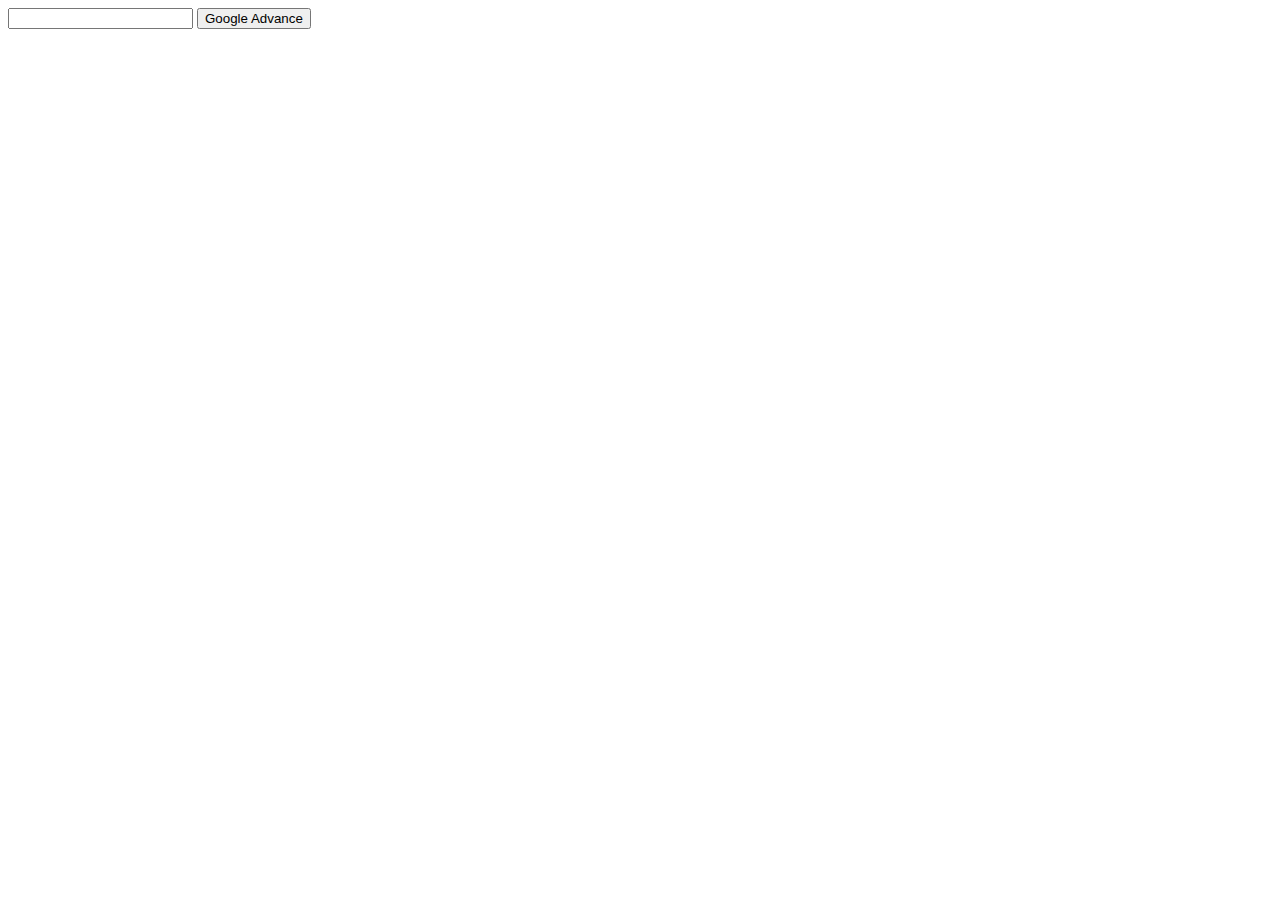
==== advance.html @ e1038e48 "a" ====
<!DOCTYPE html>
<html lang="cs">
    <head>
        <title>image</title>
    </head>
    <body>
        <form action="https://www.google.cz/advanced_video_search?hl=cs">
            <input type="text" name="q">
            <input type="submit" value="Google Advance">
        </form>
    </body>
</html>
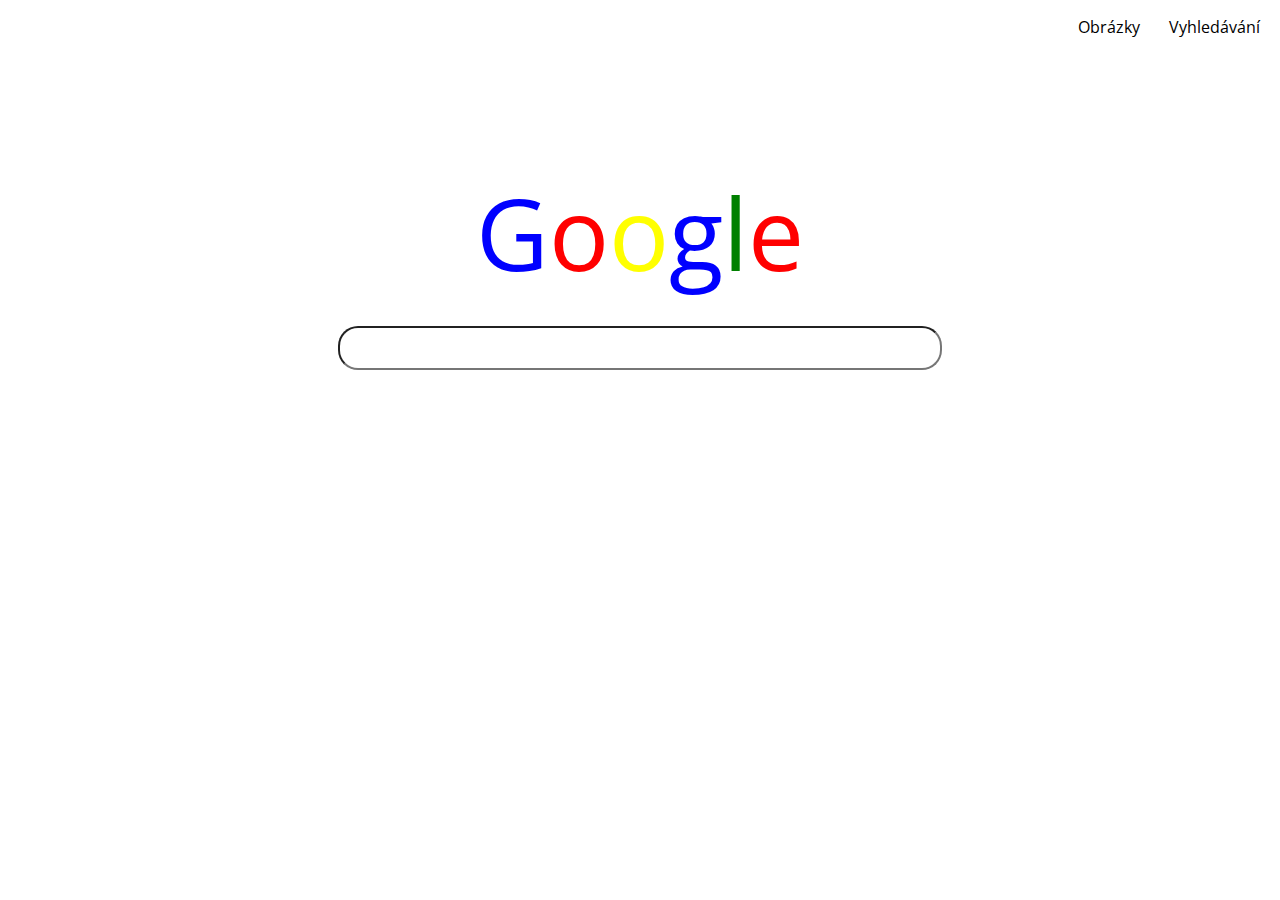
==== commit d0d2def7: "a" ====
--- a/advance.html
+++ b/advance.html
@@ -1,12 +1,32 @@
 <!DOCTYPE html>
 <html lang="cs">
-    <head>
-        <title>image</title>
-    </head>
-    <body>
+
+<head>
+    <title>advanced</title>
+    <link rel="stylesheet" href="css/style.css">
+    <link rel="preconnect" href="https://fonts.googleapis.com">
+    <link rel="preconnect" href="https://fonts.gstatic.com" crossorigin>
+    <link href="https://fonts.googleapis.com/css2?family=Roboto&display=swap" rel="stylesheet">
+    <link rel="stylesheet" href="https://cdnjs.cloudflare.com/ajax/libs/font-awesome/6.5.0/css/all.min.css"
+        integrity="sha512-Avb2QiuDEEvB4bZJYdft2mNjVShBftLdPG8FJ0V7irTLQ8Uo0qcPxh4Plq7G5tGm0rU+1SPhVotteLpBERwTkw=="
+        crossorigin="anonymous" referrerpolicy="no-referrer" />
+</head>
+
+<body >
+
+    <nav class="navbar">
+        <ul>
+            <a href="image.html">Obrázky</a>
+            <a href="index.html">Vyhledávání</a>
+        </ul>
+    </nav>
+    <section class="vyhled">
+        <div class="logo"><span class="col">G</span><span class="col1">o</span><span class="col2">o</span><span
+            class="col">g</span><span class="col3">l</span><span class="col1">e</span></div>
         <form action="https://www.google.cz/advanced_video_search?hl=cs">
-            <input type="text" name="q">
-            <input type="submit" value="Google Advance">
+            <input class="okno" type="text" name="q">
+
         </form>
-    </body>
+</body>
+
 </html>--- a/css/style.css
+++ b/css/style.css
@@ -0,0 +1,78 @@
+@import url('https://fonts.googleapis.com/css2?family=Open+Sans:wght@500&display=swap');
+
+
+
+body{
+    background-color: white;
+    font-family: 'Open Sans', sans-serif;
+    
+    
+}
+
+.navbar{
+    text-align: right;
+}
+
+.navbar ul a{
+    text-decoration: none;
+    color: black;
+    margin:1%;
+    
+
+
+}
+
+form {
+    text-align: center;
+    display: block;
+    
+    
+    
+}
+
+.logo{
+    font-size: 100px;
+    text-align: center;
+    margin-bottom: 2%;
+}
+
+.vyhled{
+    text-align: center;
+    display: block;
+    margin-top: 10%;
+}
+
+
+.okno{
+    width: 450px;
+    height: 30px;
+    border-radius: 20px;
+    padding: 5px;
+    padding-left: 50px;
+    padding-right: 100px;
+}     
+
+#img{
+    font-size: 20px;
+    
+    color: blue;
+}
+
+.col{
+    color: blue;
+}
+
+.col1{
+    color: red;
+}
+
+.col2{
+    color: yellow;
+}
+
+.col3{
+    color: green;
+}
+
+
+
